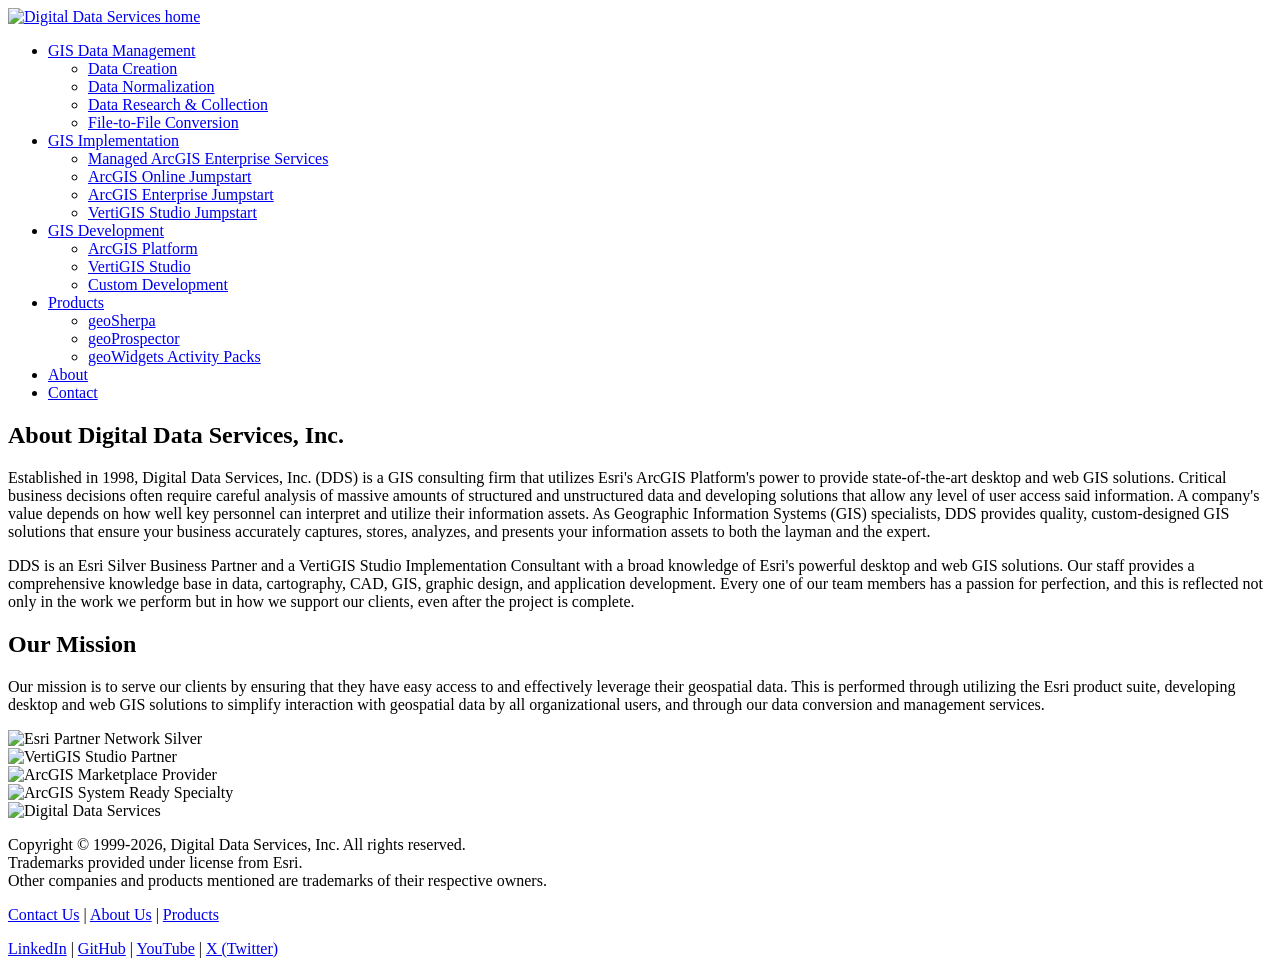
==== docs/about-us/index.html @ 43b30b79 "Migrate WordPress pages to static HTML Eight pages converted from the WordPress backup (Home, About," ====
<!DOCTYPE html>
<html lang="en">
<head>
<meta charset="utf-8">
<meta name="viewport" content="width=device-width, initial-scale=1">
<title>About DDS | GIS Consultants | Digital Data Services</title>
<meta name="description" content="Digital Data Services is a GIS consulting firm that utilizes the Esri ArcGIS Platform to provide state-of-the-art solutions to our clients.">
<link rel="icon" href="/images/favicon.png">
<link rel="stylesheet" href="/css/site.css">
</head>
<body>
<!-- header:start -->
<header class="site-header">
<div class="wrap">
<a class="logo" href="/"><img src="/images/dds-logo.png" alt="Digital Data Services home" width="668" height="117"></a>
<nav class="site-nav" aria-label="Main">
<ul>
<li><a href="/gis-data-creation-management/">GIS Data Management</a>
<ul><li><a href="/gis-data-creation-management/#datacreation">Data Creation</a></li><li><a href="/gis-data-creation-management/#datanormalization">Data Normalization</a></li><li><a href="/gis-data-creation-management/#dataresearch">Data Research &amp; Collection</a></li><li><a href="/gis-data-creation-management/#dataconversion">File-to-File Conversion</a></li></ul></li>
<li><a href="/gis-implementation-services/">GIS Implementation</a>
<ul><li><a href="/managed-arcgis-enterprise-services/">Managed ArcGIS Enterprise Services</a></li><li><a href="/gis-implementation-services/#arcgisonline">ArcGIS Online Jumpstart</a></li><li><a href="/gis-implementation-services/#arcgisenterprise">ArcGIS Enterprise Jumpstart</a></li><li><a href="/gis-implementation-services/#geocortex">VertiGIS Studio Jumpstart</a></li></ul></li>
<li><a href="/gis-custom-development/">GIS Development</a>
<ul><li><a href="/gis-custom-development/#arcgis">ArcGIS Platform</a></li><li><a href="/gis-custom-development/#geocortex">VertiGIS Studio</a></li><li><a href="/gis-custom-development/#standalone">Custom Development</a></li></ul></li>
<li><a href="/products/">Products</a>
<ul><li><a href="/products/#geoSherpa">geoSherpa</a></li><li><a href="/products/#geoProspector">geoProspector</a></li><li><a href="/products/#geoWidgetsActivity">geoWidgets Activity Packs</a></li></ul></li>
<li><a href="/about-us/">About</a></li>
<li><a href="/contact-us/">Contact</a></li>
</ul>
</nav>
</div>
</header>
<!-- header:end -->
<main>
<section>
<h1>About Digital Data Services, Inc.</h1>
<p>Established in 1998, Digital Data Services, Inc. (DDS) is a GIS consulting firm that utilizes Esri's ArcGIS Platform's power to provide state-of-the-art desktop and web GIS solutions. Critical business decisions often require careful analysis of massive amounts of structured and unstructured data and developing solutions that allow any level of user access said information. A company's value depends on how well key personnel can interpret and utilize their information assets. As Geographic Information Systems (GIS) specialists, DDS provides quality, custom-designed GIS solutions that ensure your business accurately captures, stores, analyzes, and presents your information assets to both the layman and the expert.</p>
<p>DDS is an Esri Silver Business Partner and a VertiGIS Studio Implementation Consultant with a broad knowledge of Esri's powerful desktop and web GIS solutions. Our staff provides a comprehensive knowledge base in data, cartography, CAD, GIS, graphic design, and application development. Every one of our team members has a passion for perfection, and this is reflected not only in the work we perform but in how we support our clients, even after the project is complete.</p>
<h2>Our Mission</h2>
<p>Our mission is to serve our clients by ensuring that they have easy access to and effectively leverage their geospatial data. This is performed through utilizing the Esri product suite, developing desktop and web GIS solutions to simplify interaction with geospatial data by all organizational users, and through our data conversion and management services.</p>
</section>
<section>
<div class="grid cols-4">
<div>
<img width="1119" height="286" src="/images/partner-esri-silver.png" alt="Esri Partner Network Silver" loading="lazy">
</div>
<div>
<img width="821" height="252" src="/images/partner-vertigis-studio.png" alt="VertiGIS Studio Partner" loading="lazy">
</div>
<div>
<img width="701" height="255" src="/images/partner-arcgis-marketplace-provider.png" alt="ArcGIS Marketplace Provider" loading="lazy">
</div>
<div>
<img width="809" height="352" src="/images/partner-arcgis-system-ready.png" alt="ArcGIS System Ready Specialty" loading="lazy">
</div>
</div>
</section>
</main>
<!-- footer:start -->
<footer class="site-footer">
<div class="wrap">
<div>
<img src="/images/dds-logo-white.png" alt="Digital Data Services" width="672" height="173" loading="lazy">
<p>Copyright &copy; 1999-2026, Digital Data Services, Inc. All rights reserved.<br>
Trademarks provided under license from Esri.<br>
Other companies and products mentioned are trademarks of their respective owners.</p>
</div>
<div>
<p class="footer-links"><a href="/contact-us/">Contact Us</a> | <a href="/about-us/">About Us</a> | <a href="/products/">Products</a></p>
<p class="footer-links"><a href="https://www.linkedin.com/company/digital-data-services/" rel="noopener">LinkedIn</a> | <a href="https://github.com/DigitalDataServices/" rel="noopener">GitHub</a> | <a href="https://www.youtube.com/user/TheDDSinc" rel="noopener">YouTube</a> | <a href="https://twitter.com/DDSGISSolutions" rel="noopener">X (Twitter)</a></p>
</div>
</div>
</footer>
<!-- footer:end -->
</body>
</html>
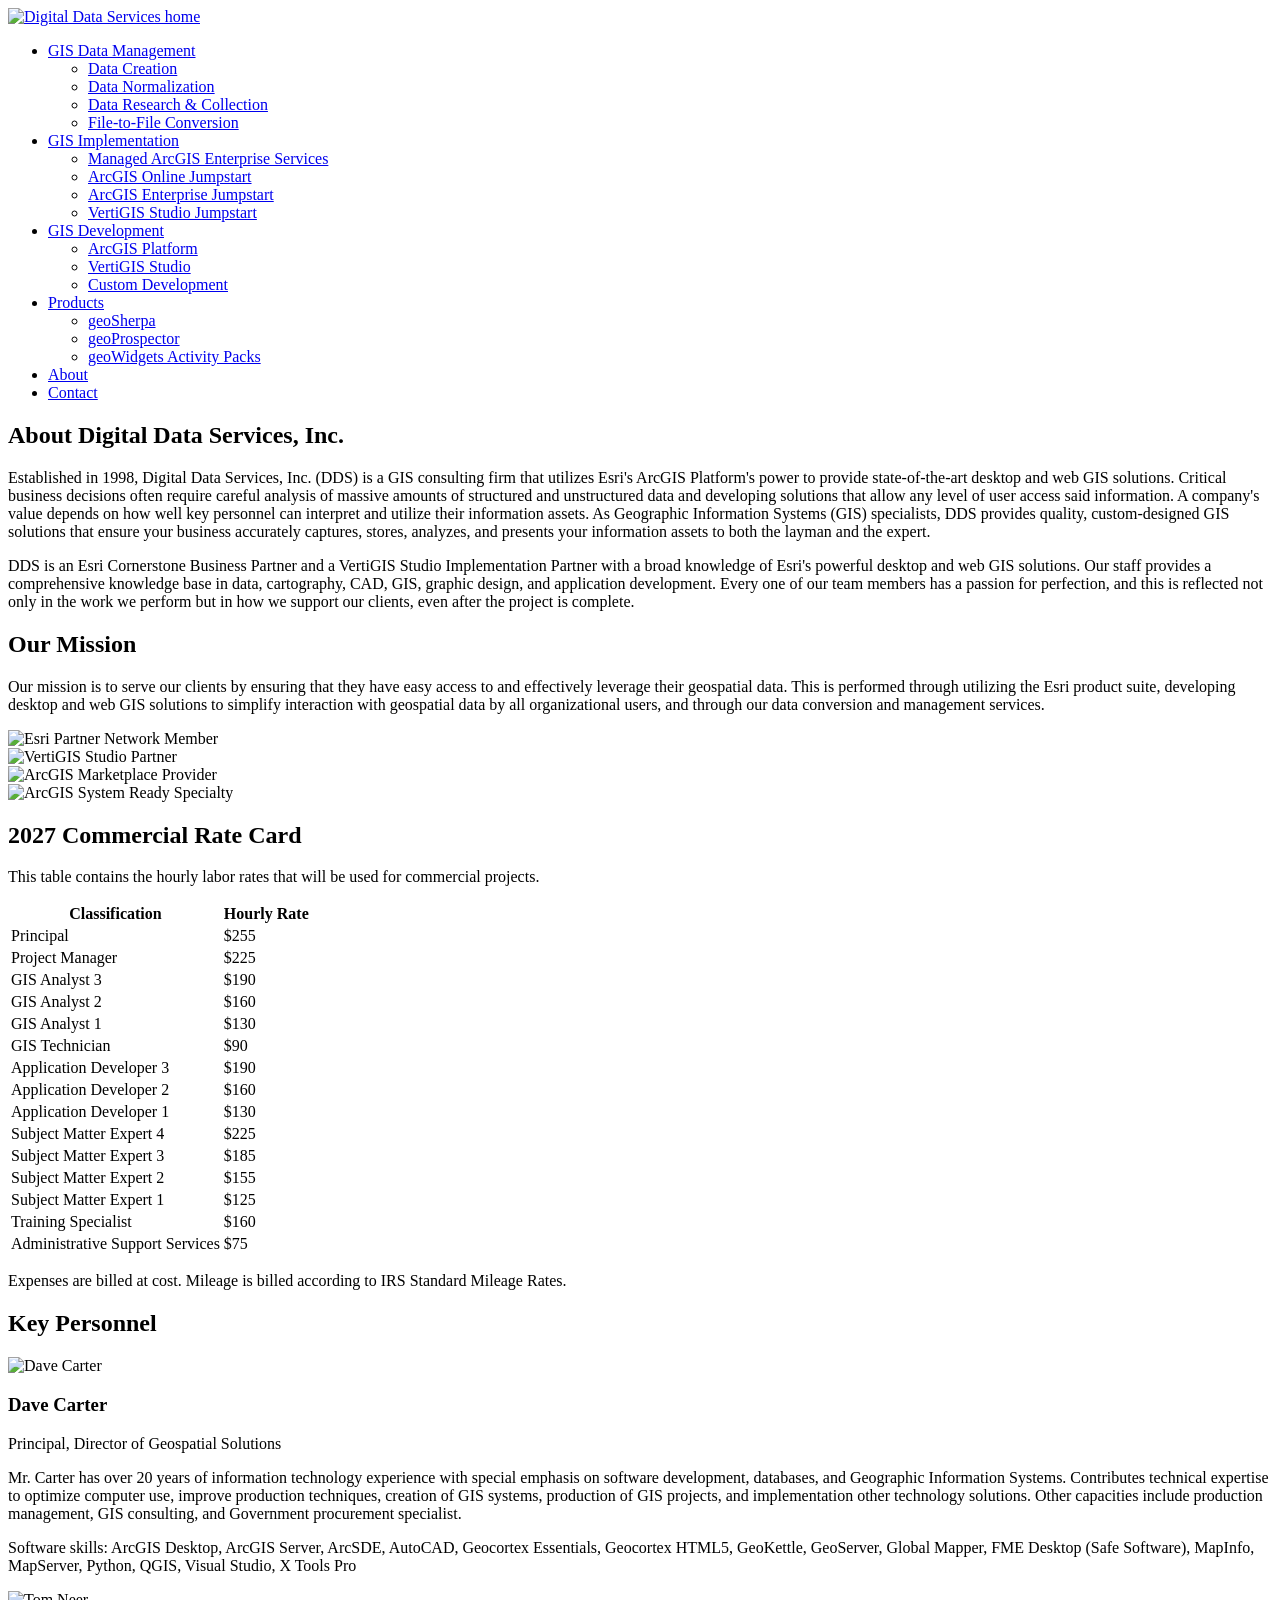
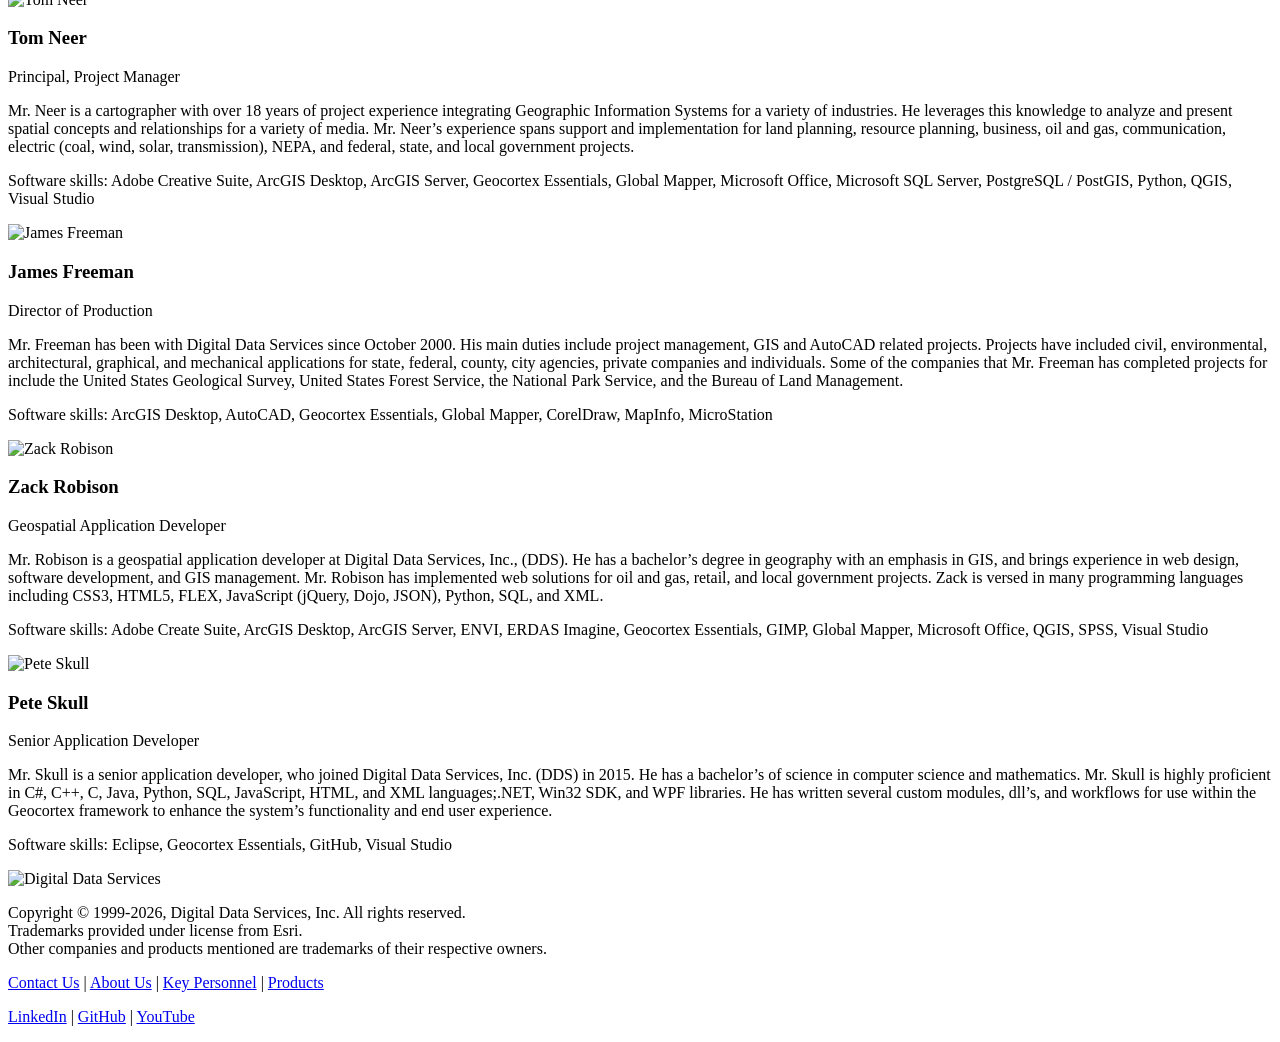
==== commit b025788a: "Apply Tom's content decisions - About: add 2027 commercial rate card and Key Personnel (5 people) - " ====
--- a/docs/about-us/index.html
+++ b/docs/about-us/index.html
@@ -34,14 +34,14 @@
 <section>
 <h1>About Digital Data Services, Inc.</h1>
 <p>Established in 1998, Digital Data Services, Inc. (DDS) is a GIS consulting firm that utilizes Esri's ArcGIS Platform's power to provide state-of-the-art desktop and web GIS solutions. Critical business decisions often require careful analysis of massive amounts of structured and unstructured data and developing solutions that allow any level of user access said information. A company's value depends on how well key personnel can interpret and utilize their information assets. As Geographic Information Systems (GIS) specialists, DDS provides quality, custom-designed GIS solutions that ensure your business accurately captures, stores, analyzes, and presents your information assets to both the layman and the expert.</p>
-<p>DDS is an Esri Silver Business Partner and a VertiGIS Studio Implementation Consultant with a broad knowledge of Esri's powerful desktop and web GIS solutions. Our staff provides a comprehensive knowledge base in data, cartography, CAD, GIS, graphic design, and application development. Every one of our team members has a passion for perfection, and this is reflected not only in the work we perform but in how we support our clients, even after the project is complete.</p>
+<p>DDS is an Esri Cornerstone Business Partner and a VertiGIS Studio Implementation Partner with a broad knowledge of Esri's powerful desktop and web GIS solutions. Our staff provides a comprehensive knowledge base in data, cartography, CAD, GIS, graphic design, and application development. Every one of our team members has a passion for perfection, and this is reflected not only in the work we perform but in how we support our clients, even after the project is complete.</p>
 <h2>Our Mission</h2>
 <p>Our mission is to serve our clients by ensuring that they have easy access to and effectively leverage their geospatial data. This is performed through utilizing the Esri product suite, developing desktop and web GIS solutions to simplify interaction with geospatial data by all organizational users, and through our data conversion and management services.</p>
 </section>
 <section>
 <div class="grid cols-4">
 <div>
-<img width="1119" height="286" src="/images/partner-esri-silver.png" alt="Esri Partner Network Silver" loading="lazy">
+<img width="1119" height="286" src="/images/partner-esri-member.png" alt="Esri Partner Network Member" loading="lazy">
 </div>
 <div>
 <img width="821" height="252" src="/images/partner-vertigis-studio.png" alt="VertiGIS Studio Partner" loading="lazy">
@@ -51,6 +51,89 @@
 </div>
 <div>
 <img width="809" height="352" src="/images/partner-arcgis-system-ready.png" alt="ArcGIS System Ready Specialty" loading="lazy">
+</div>
+</div>
+</section>
+<section id="rates">
+<h2>2027 Commercial Rate Card</h2>
+<p>This table contains the hourly labor rates that will be used for commercial projects.</p>
+<table class="rates">
+<thead><tr><th scope="col">Classification</th><th scope="col">Hourly Rate</th></tr></thead>
+<tbody>
+<tr><td>Principal</td><td>$255</td></tr>
+<tr><td>Project Manager</td><td>$225</td></tr>
+<tr><td>GIS Analyst 3</td><td>$190</td></tr>
+<tr><td>GIS Analyst 2</td><td>$160</td></tr>
+<tr><td>GIS Analyst 1</td><td>$130</td></tr>
+<tr><td>GIS Technician</td><td>$90</td></tr>
+<tr><td>Application Developer 3</td><td>$190</td></tr>
+<tr><td>Application Developer 2</td><td>$160</td></tr>
+<tr><td>Application Developer 1</td><td>$130</td></tr>
+<tr><td>Subject Matter Expert 4</td><td>$225</td></tr>
+<tr><td>Subject Matter Expert 3</td><td>$185</td></tr>
+<tr><td>Subject Matter Expert 2</td><td>$155</td></tr>
+<tr><td>Subject Matter Expert 1</td><td>$125</td></tr>
+<tr><td>Training Specialist</td><td>$160</td></tr>
+<tr><td>Administrative Support Services</td><td>$75</td></tr>
+</tbody>
+</table>
+<p>Expenses are billed at cost. Mileage is billed according to IRS Standard Mileage Rates.</p>
+</section>
+<section>
+<h2 id="KEYPERSONNEL">Key Personnel</h2>
+<div class="grid person">
+<div>
+<img width="200" height="260" src="/images/dave-carter.jpg" alt="Dave Carter" loading="lazy">
+</div>
+<div>
+<h3>Dave Carter</h3>
+<p class="role">Principal, Director of Geospatial Solutions</p>
+<p>Mr. Carter has over 20 years of information technology experience with special emphasis on software development, databases, and Geographic Information Systems. Contributes technical expertise to optimize computer use, improve production techniques, creation of GIS systems, production of GIS projects, and implementation other technology solutions. Other capacities include production management, GIS consulting, and Government procurement specialist.</p>
+<p>Software skills: ArcGIS Desktop, ArcGIS Server, ArcSDE, AutoCAD, Geocortex Essentials, Geocortex HTML5, GeoKettle, GeoServer, Global Mapper, FME Desktop (Safe Software), MapInfo, MapServer, Python, QGIS, Visual Studio, X Tools Pro</p>
+</div>
+</div>
+<div class="grid person">
+<div>
+<img width="199" height="260" src="/images/tom-neer.jpg" alt="Tom Neer" loading="lazy">
+</div>
+<div>
+<h3>Tom Neer</h3>
+<p class="role">Principal, Project Manager</p>
+<p>Mr. Neer is a cartographer with over 18 years of project experience integrating Geographic Information Systems for a variety of industries. He leverages this knowledge to analyze and present spatial concepts and relationships for a variety of media. Mr. Neer’s experience spans support and implementation for land planning, resource planning, business, oil and gas, communication, electric (coal, wind, solar, transmission), NEPA, and federal, state, and local government projects.</p>
+<p>Software skills: Adobe Creative Suite, ArcGIS Desktop, ArcGIS Server, Geocortex Essentials, Global Mapper, Microsoft Office, Microsoft SQL Server, PostgreSQL / PostGIS, Python, QGIS, Visual Studio</p>
+</div>
+</div>
+<div class="grid person">
+<div>
+<img width="200" height="260" src="/images/james-freeman.jpg" alt="James Freeman" loading="lazy">
+</div>
+<div>
+<h3>James Freeman</h3>
+<p class="role">Director of Production</p>
+<p>Mr. Freeman has been with Digital Data Services since October 2000. His main duties include project management, GIS and AutoCAD related projects. Projects have included civil, environmental, architectural, graphical, and mechanical applications for state, federal, county, city agencies, private companies and individuals. Some of the companies that Mr. Freeman has completed projects for include the United States Geological Survey, United States Forest Service, the National Park Service, and the Bureau of Land Management.</p>
+<p>Software skills: ArcGIS Desktop, AutoCAD, Geocortex Essentials, Global Mapper, CorelDraw, MapInfo, MicroStation</p>
+</div>
+</div>
+<div class="grid person">
+<div>
+<img width="200" height="260" src="/images/zack-robison.jpg" alt="Zack Robison" loading="lazy">
+</div>
+<div>
+<h3>Zack Robison</h3>
+<p class="role">Geospatial Application Developer</p>
+<p>Mr. Robison is a geospatial application developer at Digital Data Services, Inc., (DDS). He has a bachelor’s degree in geography with an emphasis in GIS, and brings experience in web design, software development, and GIS management. Mr. Robison has implemented web solutions for oil and gas, retail, and local government projects. Zack is versed in many programming languages including CSS3, HTML5, FLEX, JavaScript (jQuery, Dojo, JSON), Python, SQL, and XML.</p>
+<p>Software skills: Adobe Create Suite, ArcGIS Desktop, ArcGIS Server, ENVI, ERDAS Imagine, Geocortex Essentials, GIMP, Global Mapper, Microsoft Office, QGIS, SPSS, Visual Studio</p>
+</div>
+</div>
+<div class="grid person">
+<div>
+<img width="215" height="279" src="/images/pete-skull.jpg" alt="Pete Skull" loading="lazy">
+</div>
+<div>
+<h3>Pete Skull</h3>
+<p class="role">Senior Application Developer</p>
+<p>Mr. Skull is a senior application developer, who joined Digital Data Services, Inc. (DDS) in 2015. He has a bachelor’s of science in computer science and mathematics. Mr. Skull is highly proficient in C#, C++, C, Java, Python, SQL, JavaScript, HTML, and XML languages;.NET, Win32 SDK, and WPF libraries. He has written several custom modules, dll’s, and workflows for use within the Geocortex framework to enhance the system’s functionality and end user experience.</p>
+<p>Software skills: Eclipse, Geocortex Essentials, GitHub, Visual Studio</p>
 </div>
 </div>
 </section>
@@ -65,8 +148,8 @@
 Other companies and products mentioned are trademarks of their respective owners.</p>
 </div>
 <div>
-<p class="footer-links"><a href="/contact-us/">Contact Us</a> | <a href="/about-us/">About Us</a> | <a href="/products/">Products</a></p>
-<p class="footer-links"><a href="https://www.linkedin.com/company/digital-data-services/" rel="noopener">LinkedIn</a> | <a href="https://github.com/DigitalDataServices/" rel="noopener">GitHub</a> | <a href="https://www.youtube.com/user/TheDDSinc" rel="noopener">YouTube</a> | <a href="https://twitter.com/DDSGISSolutions" rel="noopener">X (Twitter)</a></p>
+<p class="footer-links"><a href="/contact-us/">Contact Us</a> | <a href="/about-us/">About Us</a> | <a href="/about-us/#KEYPERSONNEL">Key Personnel</a> | <a href="/products/">Products</a></p>
+<p class="footer-links"><a href="https://www.linkedin.com/company/digital-data-services/" rel="noopener">LinkedIn</a> | <a href="https://github.com/DigitalDataServices/" rel="noopener">GitHub</a> | <a href="https://www.youtube.com/user/TheDDSinc" rel="noopener">YouTube</a></p>
 </div>
 </div>
 </footer>
